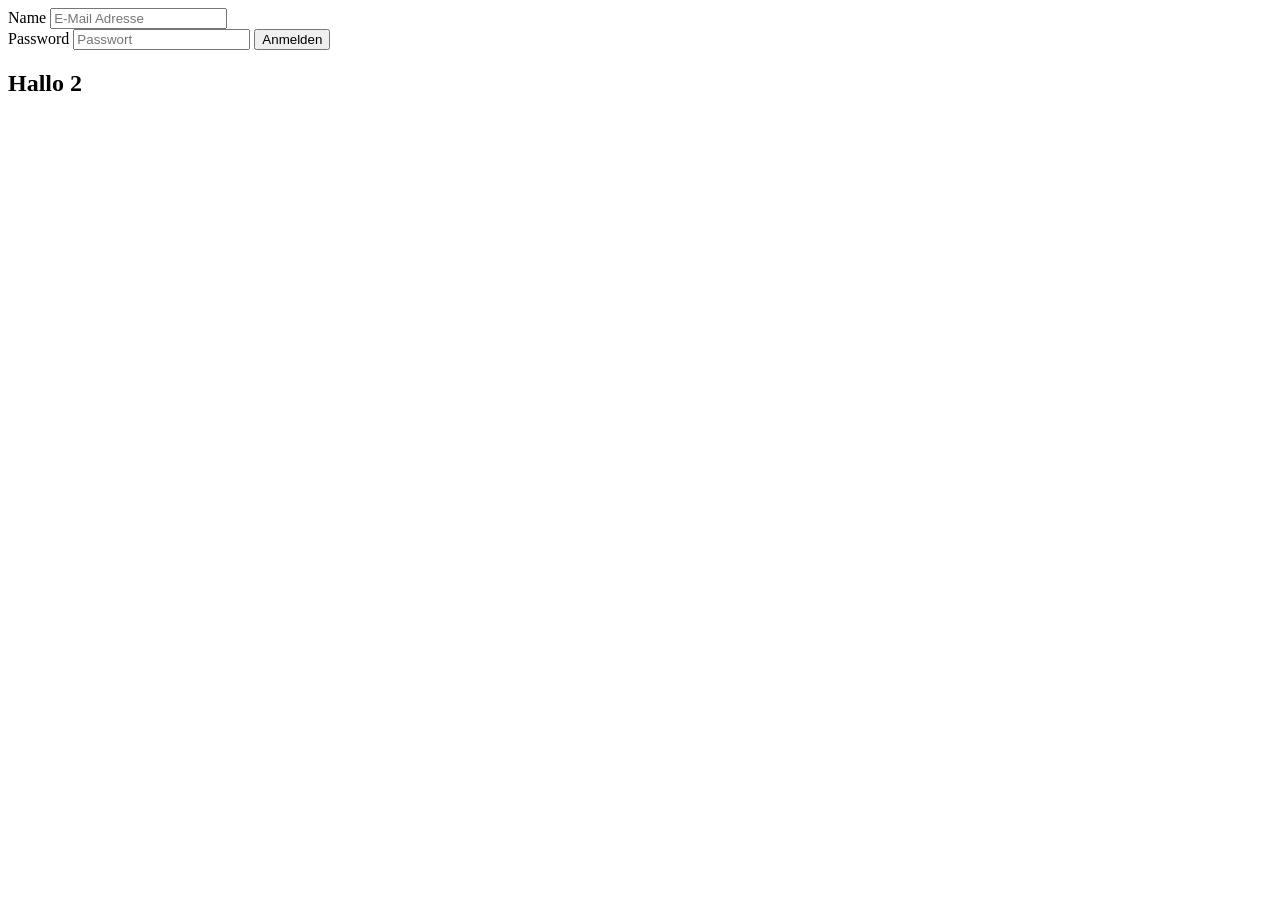
==== page-2.html @ 0956a54e "Add files via upload" ====
<!DOCTYPE html>
<html lang="en">
<head>
<meta charset="UTG-8">
<meta name="viewport" content="width=device-width, initial-scale=1.0">
<meta http-equiv="X-UA-Compatible" content="ie=edge">
<title>Anmeldung</title>
</head>
<body>



<div id="error"></div>
<form id="form" action = '/page-3.html' method="get">
  <div>
    <label for="name">Name</label>
    <input id="name" name="name" type="text" placeholder="E-Mail Adresse" required>
  </div>
  <div>
    <label for="password">Password</label>
    <input id="password" name="password" type="password"placeholder="Passwort" >
	<input type="submit" value="Anmelden" id="submitBtn" />
</form>



<div class="container">
<main>
<article>
<h1>Hallo 2</h1>
<p></p>

</article>
</main>
</div>
</body>
<script src="login.js"></script>
</html>
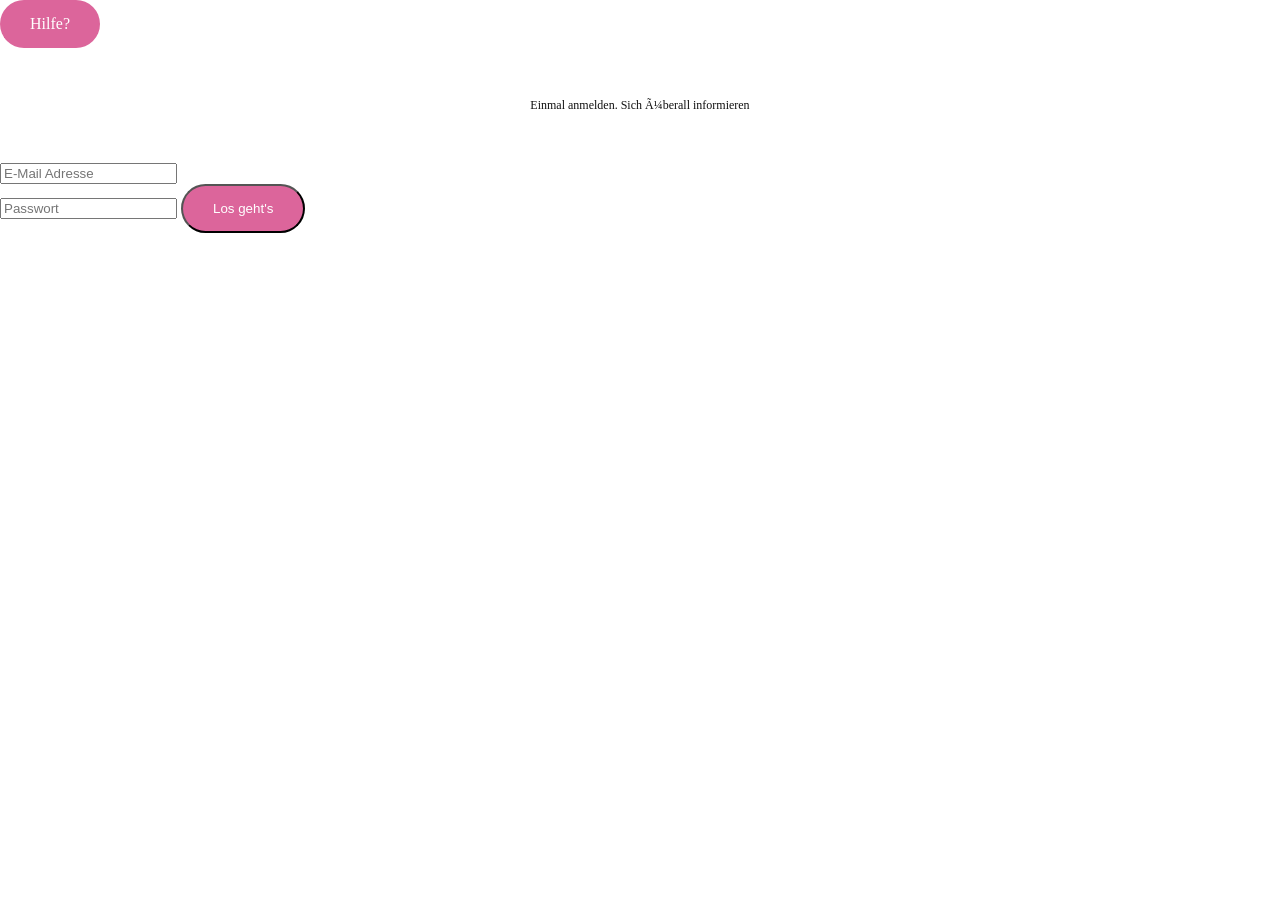
==== commit 423576aa: "Add files via upload" ====
--- a/page-2.html
+++ b/page-2.html
@@ -4,30 +4,32 @@
 <meta charset="UTG-8">
 <meta name="viewport" content="width=device-width, initial-scale=1.0">
 <meta http-equiv="X-UA-Compatible" content="ie=edge">
+<link rel="stylesheet" href="stylepage3.css">
 <title>Anmeldung</title>
 </head>
 <body>
 
 
+<a href="/page-5.html" id="ifsj" class="gpd-button2">
+  Hilfe?</a>
+  <div id="in0v" class="my-block-class">Einmal anmelden. Sich überall informieren
+</div>
 
 <div id="error"></div>
 <form id="form" action = '/page-3.html' method="get">
   <div>
-    <label for="name">Name</label>
+    <label for="name"></label>
     <input id="name" name="name" type="text" placeholder="E-Mail Adresse" required>
   </div>
   <div>
-    <label for="password">Password</label>
-    <input id="password" name="password" type="password"placeholder="Passwort" >
-	<input type="submit" value="Anmelden" id="submitBtn" />
+    <label for="password"></label>
+    <input id="password" name="password" type="password" placeholder="Passwort" >
+	<input type="submit" value="Los geht's" id="submitBtn" class="gpd-button2" />
 </form>
-
-
 
 <div class="container">
 <main>
 <article>
-<h1>Hallo 2</h1>
 <p></p>
 
 </article>
@@ -38,3 +40,5 @@
 </html>
 
 
+
+
--- a/stylepage3.css
+++ b/stylepage3.css
@@ -0,0 +1,93 @@
+* {
+  box-sizing: border-box;
+}
+body {
+  margin: 0;
+}
+.gpd-button2{
+  display:inline-block;
+  padding:15px 30px;
+  text-decoration:none;
+  text-align:center;
+  opacity:1;
+  transition:color 0.25s, opacity 0.25s;
+  border-radius:100px;
+  background-color:#dc659b;
+  color:white;
+}
+.gpd-button2:hover{
+  opacity:0.85;
+}
+.gpd-button2:active{
+  opacity:0.95;
+}
+.my-block-class{
+  color:#111;
+  font-size:12px;
+  padding:50px;
+  text-align:center;
+  border:1 px;
+}
+@media (max-width: 375px){
+  body{
+    background-image:url(https://cdn.grapedrop.com/u0ffe45486f66471580d5a3ad7c3979dc/cba9d6367ed74d3eb3df19b5ffc359c8_gutinformiert_12.png);
+    background-repeat:repeat;
+    background-position:center top;
+    background-attachment:scroll;
+    background-size:cover;
+  }
+  
+  
+  #name{
+    margin:40px 0 0 22px;
+    padding:6px 8px 6px 30px;
+    border-radius:25px 25px 25px 25px;
+    border:1px solid rgba(202,31,123,0.56);
+    display:inherit;
+    line-height:24px;
+    width:325px;
+    font-size:20px;
+  }
+  #password{
+    border-radius:25px 25px 25px 25px;
+    border:1px solid rgba(202,31,123,0.56);
+    padding:6px 12px 6px 30px;
+    margin:10px 0 0 22px;
+    background-color:#ffffff;
+    width:325px;
+    font-size:20px;
+  }
+    #submitBtn{
+    background-color:#ca1f7b;
+    margin:20px 60px 0 100px;
+    color:#eeeeee;
+    padding:12px 30px 12px 45px;
+    font-family:Arial, Helvetica, sans-serif;
+  }
+  
+ 
+  
+  
+  #in0v{
+    border-radius:25px 25px 25px 25px;
+    border:1px solid rgb(17, 17, 17);
+    width:322px;
+    margin:160px 0 0 24px;
+    padding:5px 40px 5px 41px;
+    font-family:Arial, Helvetica, sans-serif;
+    color:#000000;
+    font-size:12px;
+    background-image:url(https://cdn.grapedrop.com/u0ffe45486f66471580d5a3ad7c3979dc/acfefe2813054831893335dc478c410a_gutinformiert_8.png);
+    background-repeat:repeat;
+    background-position:left top;
+    background-attachment:scroll;
+    background-size:auto;
+    background-color:#000000;
+  }
+  #ifsj{
+    background-color:#ca1f7b;
+    color:#ffffff;
+    padding:4px 25px 4px 25px;
+    margin:20px 0 0 250px;
+  }
+}
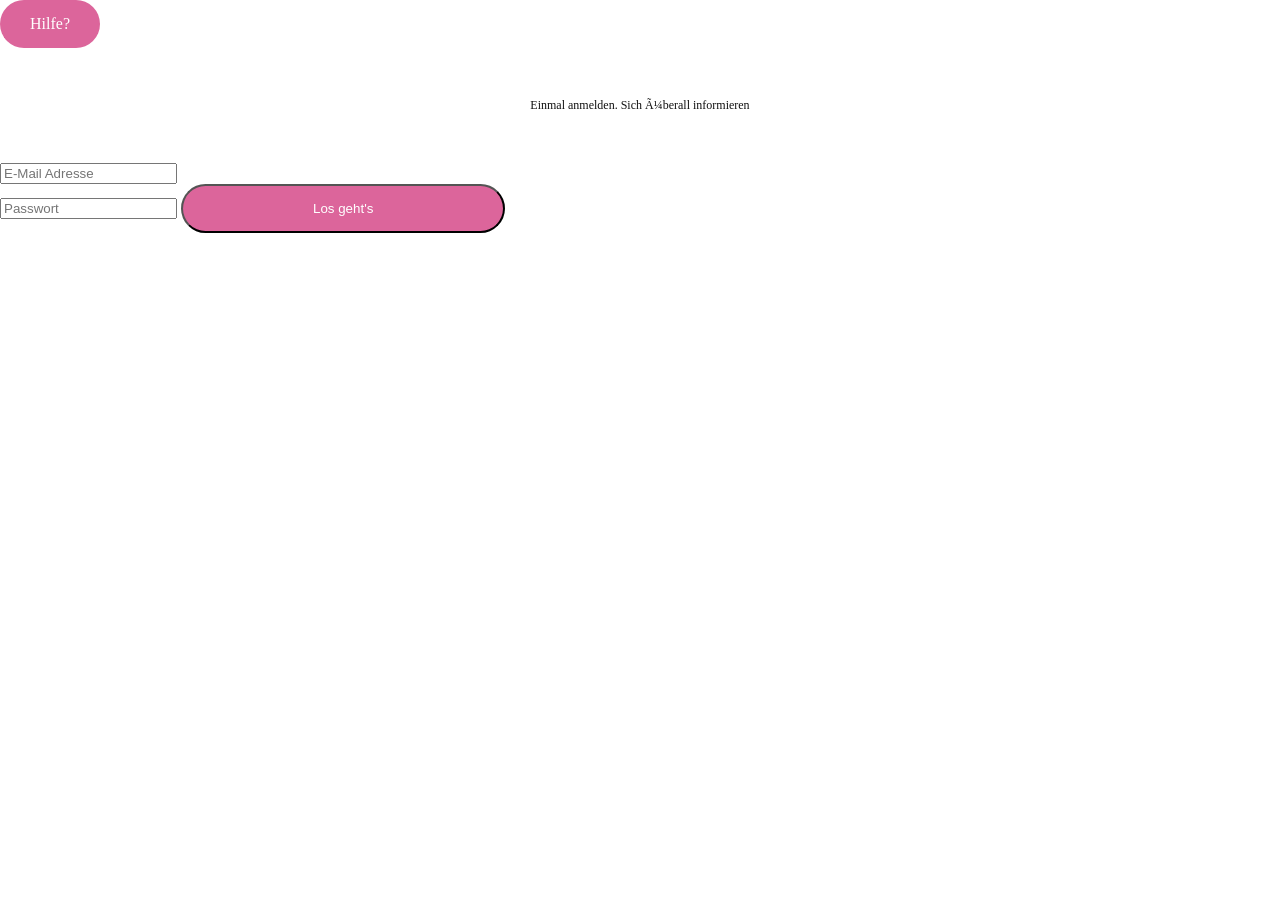
==== commit a5236e07: "Add files via upload" ====
--- a/page-2.html
+++ b/page-2.html
@@ -21,10 +21,9 @@
     <label for="name"></label>
     <input id="name" name="name" type="text" placeholder="E-Mail Adresse" required>
   </div>
-  <div>
     <label for="password"></label>
     <input id="password" name="password" type="password" placeholder="Passwort" >
-	<input type="submit" value="Los geht's" id="submitBtn" class="gpd-button2" />
+	<input type="submit" value="Los geht's" id="submitBtn" class="gpd-button3" />
 </form>
 
 <div class="container">
--- a/stylepage3.css
+++ b/stylepage3.css
@@ -15,6 +15,20 @@
   background-color:#dc659b;
   color:white;
 }
+.gpd-button3{
+  display:inline-block;
+  padding:15px 130px;
+  text-decoration:none;
+  text-align:center;
+  opacity:1;
+  transition:color 0.25s, opacity 0.25s;
+  border-radius:100px;
+  background-color:#dc659b;
+  color:white;
+  left: 100px;
+}
+
+
 .gpd-button2:hover{
   opacity:0.85;
 }
@@ -57,15 +71,19 @@
     width:325px;
     font-size:20px;
   }
-    #submitBtn{
+
+  
+   #submitBtn{
     background-color:#ca1f7b;
-    margin:20px 60px 0 100px;
-    color:#eeeeee;
-    padding:12px 30px 12px 45px;
+    margin:10px 0 0 202px;
+    color:#ffffff;
+    border:0 solid #ffffff;
+    padding:7px 30px 7px 30px;
     font-family:Arial, Helvetica, sans-serif;
+    font-size:18px;
   }
-  
- 
+
+
   
   
   #in0v{
